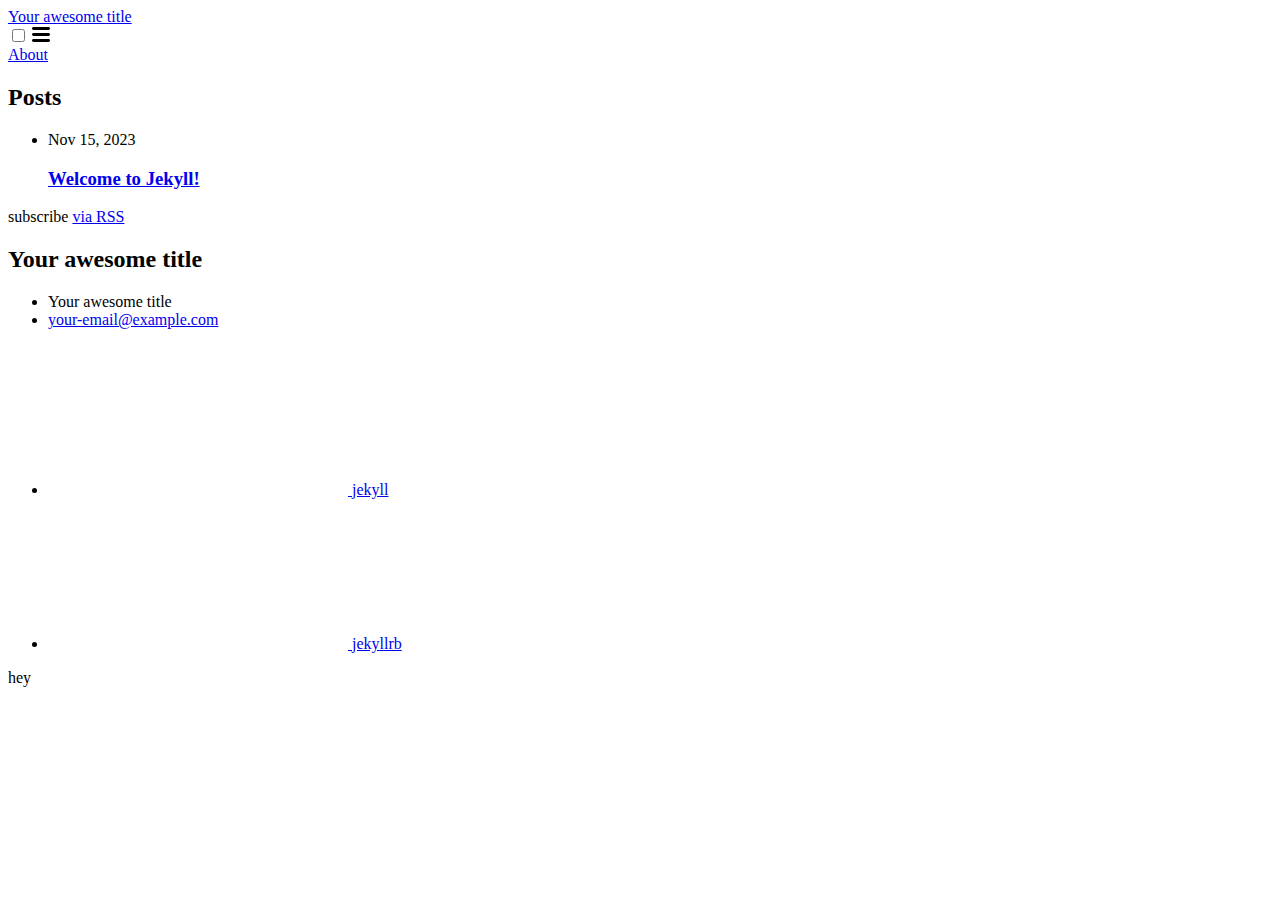
==== index.html @ 111bc643 "ow" ====
<!DOCTYPE html>
<html lang="en"><head>
  <meta charset="utf-8">
  <meta http-equiv="X-UA-Compatible" content="IE=edge">
  <meta name="viewport" content="width=device-width, initial-scale=1"><!-- Begin Jekyll SEO tag v2.8.0 -->
<title>Your awesome title | Write an awesome description for your new site here. You can edit this line in _config.yml. It will appear in your document head meta (for Google search results) and in your feed.xml site description.</title>
<meta name="generator" content="Jekyll v4.3.2" />
<meta property="og:title" content="Your awesome title" />
<meta property="og:locale" content="en_US" />
<meta name="description" content="Write an awesome description for your new site here. You can edit this line in _config.yml. It will appear in your document head meta (for Google search results) and in your feed.xml site description." />
<meta property="og:description" content="Write an awesome description for your new site here. You can edit this line in _config.yml. It will appear in your document head meta (for Google search results) and in your feed.xml site description." />
<link rel="canonical" href="http://localhost:4000/" />
<meta property="og:url" content="http://localhost:4000/" />
<meta property="og:site_name" content="Your awesome title" />
<meta property="og:type" content="website" />
<meta name="twitter:card" content="summary" />
<meta property="twitter:title" content="Your awesome title" />
<script type="application/ld+json">
{"@context":"https://schema.org","@type":"WebSite","description":"Write an awesome description for your new site here. You can edit this line in _config.yml. It will appear in your document head meta (for Google search results) and in your feed.xml site description.","headline":"Your awesome title","name":"Your awesome title","url":"http://localhost:4000/"}</script>
<!-- End Jekyll SEO tag -->
<link rel="stylesheet" href="/assets/main.css"><link type="application/atom+xml" rel="alternate" href="http://localhost:4000/feed.xml" title="Your awesome title" /></head>
<body><header class="site-header" role="banner">

  <div class="wrapper"><a class="site-title" rel="author" href="/">Your awesome title</a><nav class="site-nav">
        <input type="checkbox" id="nav-trigger" class="nav-trigger" />
        <label for="nav-trigger">
          <span class="menu-icon">
            <svg viewBox="0 0 18 15" width="18px" height="15px">
              <path d="M18,1.484c0,0.82-0.665,1.484-1.484,1.484H1.484C0.665,2.969,0,2.304,0,1.484l0,0C0,0.665,0.665,0,1.484,0 h15.032C17.335,0,18,0.665,18,1.484L18,1.484z M18,7.516C18,8.335,17.335,9,16.516,9H1.484C0.665,9,0,8.335,0,7.516l0,0 c0-0.82,0.665-1.484,1.484-1.484h15.032C17.335,6.031,18,6.696,18,7.516L18,7.516z M18,13.516C18,14.335,17.335,15,16.516,15H1.484 C0.665,15,0,14.335,0,13.516l0,0c0-0.82,0.665-1.483,1.484-1.483h15.032C17.335,12.031,18,12.695,18,13.516L18,13.516z"/>
            </svg>
          </span>
        </label>

        <div class="trigger"><a class="page-link" href="/about/">About</a></div>
      </nav></div>
</header>
<main class="page-content" aria-label="Content">
      <div class="wrapper">
        <div class="home">
<h2 class="post-list-heading">Posts</h2>
    <ul class="post-list"><li><span class="post-meta">Nov 15, 2023</span>
        <h3>
          <a class="post-link" href="/jekyll/update/2023/11/15/welcome-to-jekyll.html">
            Welcome to Jekyll!
          </a>
        </h3></li></ul>

    <p class="rss-subscribe">subscribe <a href="/feed.xml">via RSS</a></p></div>

      </div>
    </main><footer class="site-footer h-card">
  <data class="u-url" href="/"></data>

  <div class="wrapper">

    <h2 class="footer-heading">Your awesome title</h2>

    <div class="footer-col-wrapper">
      <div class="footer-col footer-col-1">
        <ul class="contact-list">
          <li class="p-name">Your awesome title</li><li><a class="u-email" href="mailto:your-email@example.com">your-email@example.com</a></li></ul>
      </div>

      <div class="footer-col footer-col-2"><ul class="social-media-list"><li><a href="https://github.com/jekyll"><svg class="svg-icon"><use xlink:href="/assets/minima-social-icons.svg#github"></use></svg> <span class="username">jekyll</span></a></li><li><a href="https://www.twitter.com/jekyllrb"><svg class="svg-icon"><use xlink:href="/assets/minima-social-icons.svg#twitter"></use></svg> <span class="username">jekyllrb</span></a></li></ul>
</div>

      <div class="footer-col footer-col-3">
        <p>hey</p>
      </div>
    </div>

  </div>

</footer>
</body>

</html>
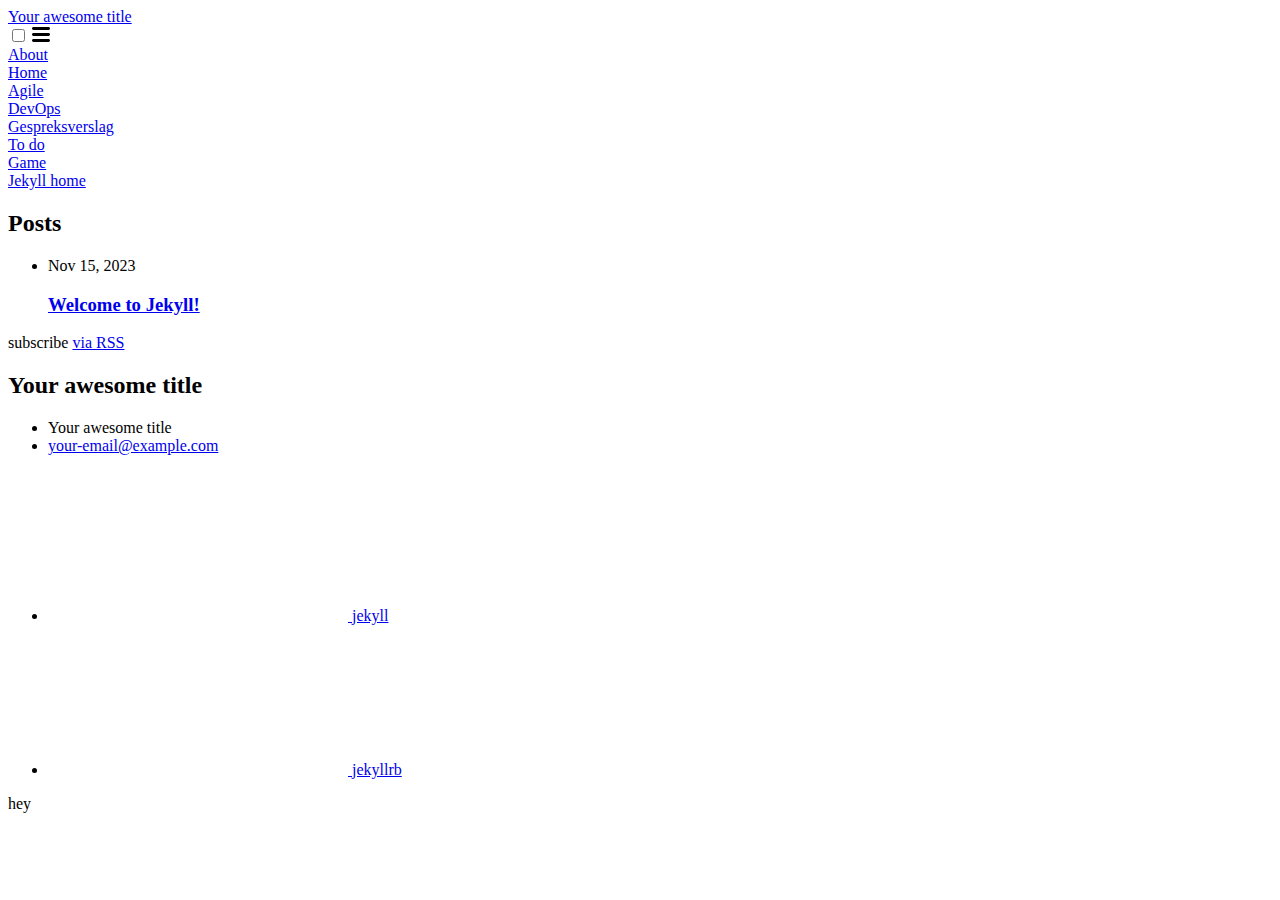
==== commit 20b66d7f: "nav" ====
--- a/index.html
+++ b/index.html
@@ -1,77 +1,111 @@
 <!DOCTYPE html>
-<html lang="en"><head>
+<html lang="en">
+
+<head>
   <meta charset="utf-8">
   <meta http-equiv="X-UA-Compatible" content="IE=edge">
   <meta name="viewport" content="width=device-width, initial-scale=1"><!-- Begin Jekyll SEO tag v2.8.0 -->
-<title>Your awesome title | Write an awesome description for your new site here. You can edit this line in _config.yml. It will appear in your document head meta (for Google search results) and in your feed.xml site description.</title>
-<meta name="generator" content="Jekyll v4.3.2" />
-<meta property="og:title" content="Your awesome title" />
-<meta property="og:locale" content="en_US" />
-<meta name="description" content="Write an awesome description for your new site here. You can edit this line in _config.yml. It will appear in your document head meta (for Google search results) and in your feed.xml site description." />
-<meta property="og:description" content="Write an awesome description for your new site here. You can edit this line in _config.yml. It will appear in your document head meta (for Google search results) and in your feed.xml site description." />
-<link rel="canonical" href="http://localhost:4000/" />
-<meta property="og:url" content="http://localhost:4000/" />
-<meta property="og:site_name" content="Your awesome title" />
-<meta property="og:type" content="website" />
-<meta name="twitter:card" content="summary" />
-<meta property="twitter:title" content="Your awesome title" />
-<script type="application/ld+json">
+  <title>Top tab</title>
+  <meta name="generator" content="Jekyll v4.3.2" />
+  <meta property="og:title" content="Your awesome title" />
+  <meta property="og:locale" content="en_US" />
+  <meta name="description"
+    content="Write an awesome description for your new site here. You can edit this line in _config.yml. It will appear in your document head meta (for Google search results) and in your feed.xml site description." />
+  <meta property="og:description"
+    content="Write an awesome description for your new site here. You can edit this line in _config.yml. It will appear in your document head meta (for Google search results) and in your feed.xml site description." />
+  <link rel="canonical" href="http://localhost:4000/" />
+  <meta property="og:url" content="http://localhost:4000/" />
+  <meta property="og:site_name" content="Your awesome title" />
+  <meta property="og:type" content="website" />
+  <meta name="twitter:card" content="summary" />
+  <meta property="twitter:title" content="Your awesome title" />
+  <script type="application/ld+json">
 {"@context":"https://schema.org","@type":"WebSite","description":"Write an awesome description for your new site here. You can edit this line in _config.yml. It will appear in your document head meta (for Google search results) and in your feed.xml site description.","headline":"Your awesome title","name":"Your awesome title","url":"http://localhost:4000/"}</script>
-<!-- End Jekyll SEO tag -->
-<link rel="stylesheet" href="/assets/main.css"><link type="application/atom+xml" rel="alternate" href="http://localhost:4000/feed.xml" title="Your awesome title" /></head>
-<body><header class="site-header" role="banner">
+  <!-- End Jekyll SEO tag -->
+  <link rel="stylesheet" href="/assets/main.css">
+  <link type="application/atom+xml" rel="alternate" href="http://localhost:4000/feed.xml" title="Your awesome title" />
 
-  <div class="wrapper"><a class="site-title" rel="author" href="/">Your awesome title</a><nav class="site-nav">
+</head>
+
+<body>
+  <header class="site-header" role="banner">
+
+    <div class="wrapper"><a class="site-title" rel="author" href="/">Your awesome title</a>
+      <nav class="site-nav">
         <input type="checkbox" id="nav-trigger" class="nav-trigger" />
         <label for="nav-trigger">
           <span class="menu-icon">
             <svg viewBox="0 0 18 15" width="18px" height="15px">
-              <path d="M18,1.484c0,0.82-0.665,1.484-1.484,1.484H1.484C0.665,2.969,0,2.304,0,1.484l0,0C0,0.665,0.665,0,1.484,0 h15.032C17.335,0,18,0.665,18,1.484L18,1.484z M18,7.516C18,8.335,17.335,9,16.516,9H1.484C0.665,9,0,8.335,0,7.516l0,0 c0-0.82,0.665-1.484,1.484-1.484h15.032C17.335,6.031,18,6.696,18,7.516L18,7.516z M18,13.516C18,14.335,17.335,15,16.516,15H1.484 C0.665,15,0,14.335,0,13.516l0,0c0-0.82,0.665-1.483,1.484-1.483h15.032C17.335,12.031,18,12.695,18,13.516L18,13.516z"/>
+              <path
+                d="M18,1.484c0,0.82-0.665,1.484-1.484,1.484H1.484C0.665,2.969,0,2.304,0,1.484l0,0C0,0.665,0.665,0,1.484,0 h15.032C17.335,0,18,0.665,18,1.484L18,1.484z M18,7.516C18,8.335,17.335,9,16.516,9H1.484C0.665,9,0,8.335,0,7.516l0,0 c0-0.82,0.665-1.484,1.484-1.484h15.032C17.335,6.031,18,6.696,18,7.516L18,7.516z M18,13.516C18,14.335,17.335,15,16.516,15H1.484 C0.665,15,0,14.335,0,13.516l0,0c0-0.82,0.665-1.483,1.484-1.483h15.032C17.335,12.031,18,12.695,18,13.516L18,13.516z" />
             </svg>
           </span>
         </label>
 
         <div class="trigger"><a class="page-link" href="/about/">About</a></div>
-      </nav></div>
-</header>
-<main class="page-content" aria-label="Content">
-      <div class="wrapper">
-        <div class="home">
-<h2 class="post-list-heading">Posts</h2>
-    <ul class="post-list"><li><span class="post-meta">Nov 15, 2023</span>
-        <h3>
-          <a class="post-link" href="/jekyll/update/2023/11/15/welcome-to-jekyll.html">
-            Welcome to Jekyll!
-          </a>
-        </h3></li></ul>
+        <li><a href="StHome.html">Home</a></li>
+        <li><a href="Agile.html">Agile</a></li>
+        <li><a href="DevOps.html">DevOps</a></li>
+        <li><a href="Gesprek.html">Gespreksverslag</a></li>
+        <li><a href="ToDo.html">To do</a></li>
+        <li><a href="about.html">Game</a></li>
+        <li><a href="index.html">Jekyll home</a></li>
+      </nav>
+    </div>
+  </header>
+  <main class="page-content" aria-label="Content">
+    <div class="wrapper">
+      <div class="home">
+        <h2 class="post-list-heading">Posts</h2>
+        <ul class="post-list">
+          <li><span class="post-meta">Nov 15, 2023</span>
+            <h3>
+              <a class="post-link" href="/jekyll/update/2023/11/15/welcome-to-jekyll.html">
+                Welcome to Jekyll!
+              </a>
+            </h3>
+          </li>
+        </ul>
 
-    <p class="rss-subscribe">subscribe <a href="/feed.xml">via RSS</a></p></div>
-
-      </div>
-    </main><footer class="site-footer h-card">
-  <data class="u-url" href="/"></data>
-
-  <div class="wrapper">
-
-    <h2 class="footer-heading">Your awesome title</h2>
-
-    <div class="footer-col-wrapper">
-      <div class="footer-col footer-col-1">
-        <ul class="contact-list">
-          <li class="p-name">Your awesome title</li><li><a class="u-email" href="mailto:your-email@example.com">your-email@example.com</a></li></ul>
+        <p class="rss-subscribe">subscribe <a href="/feed.xml">via RSS</a></p>
       </div>
 
-      <div class="footer-col footer-col-2"><ul class="social-media-list"><li><a href="https://github.com/jekyll"><svg class="svg-icon"><use xlink:href="/assets/minima-social-icons.svg#github"></use></svg> <span class="username">jekyll</span></a></li><li><a href="https://www.twitter.com/jekyllrb"><svg class="svg-icon"><use xlink:href="/assets/minima-social-icons.svg#twitter"></use></svg> <span class="username">jekyllrb</span></a></li></ul>
-</div>
+    </div>
+  </main>
+  <footer class="site-footer h-card">
+    <data class="u-url" href="/"></data>
 
-      <div class="footer-col footer-col-3">
-        <p>hey</p>
+    <div class="wrapper">
+
+      <h2 class="footer-heading">Your awesome title</h2>
+
+      <div class="footer-col-wrapper">
+        <div class="footer-col footer-col-1">
+          <ul class="contact-list">
+            <li class="p-name">Your awesome title</li>
+            <li><a class="u-email" href="mailto:your-email@example.com">your-email@example.com</a></li>
+          </ul>
+        </div>
+
+        <div class="footer-col footer-col-2">
+          <ul class="social-media-list">
+            <li><a href="https://github.com/jekyll"><svg class="svg-icon">
+                  <use xlink:href="/assets/minima-social-icons.svg#github"></use>
+                </svg> <span class="username">jekyll</span></a></li>
+            <li><a href="https://www.twitter.com/jekyllrb"><svg class="svg-icon">
+                  <use xlink:href="/assets/minima-social-icons.svg#twitter"></use>
+                </svg> <span class="username">jekyllrb</span></a></li>
+          </ul>
+        </div>
+
+        <div class="footer-col footer-col-3">
+          <p>hey</p>
+        </div>
       </div>
+
     </div>
 
-  </div>
-
-</footer>
+  </footer>
 </body>
 
-</html>
+</html>